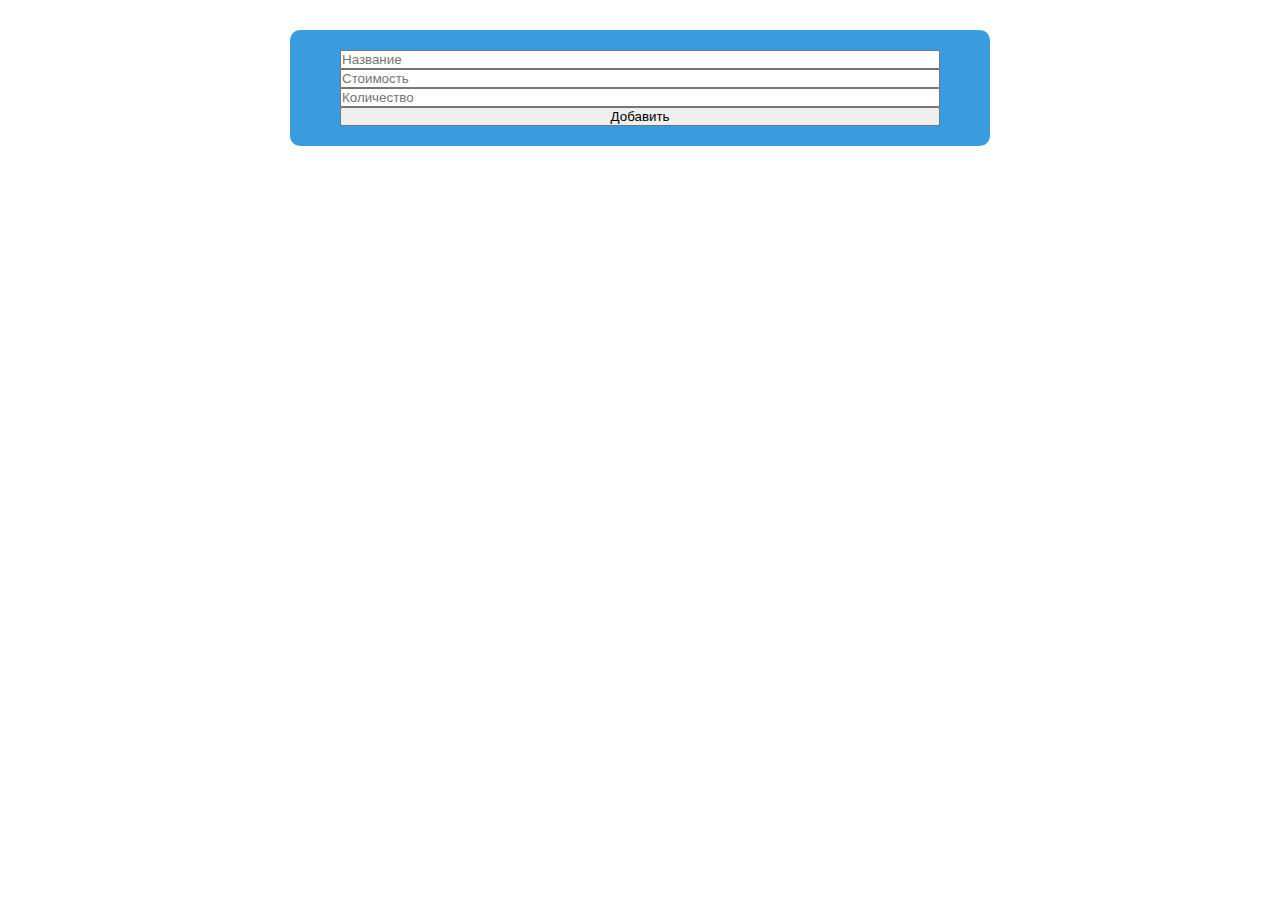
==== 26_11/index.html @ eb37e6d4 "process of adding cards" ====
<!DOCTYPE html>
<html lang="en">
	<head>
		<meta charset="UTF-8" />
		<meta http-equiv="X-UA-Compatible" content="IE=edge" />
		<meta name="viewport" content="width=device-width, initial-scale=1.0" />
		<title>Document</title>
		<link rel="stylesheet" href="./css/style.css" />
	</head>
	<body>
		<form id="form_product">
			<input type="text" name="title" placeholder="Название" />
			<input type="text" name="price" placeholder="Стоимость" />
			<input type="text" name="count" placeholder="Количество" />
			<button class="form_btn">Добавить</button>
		</form>
		<div class="products"></div>
		<script src="./script/script.js"></script>
	</body>
</html>
---- 26_11/css/style.css ----
* {
	padding: 0;
	margin: 0;
	box-sizing: border-box;
}

#form_product {
	width: 700px;
	margin: 0 auto;
    margin-top: 30px;
	padding: 20px 50px;
	display: flex;
	flex-direction: column;
	background-color: rgb(56, 156, 223);
	border-radius: 10px;
}
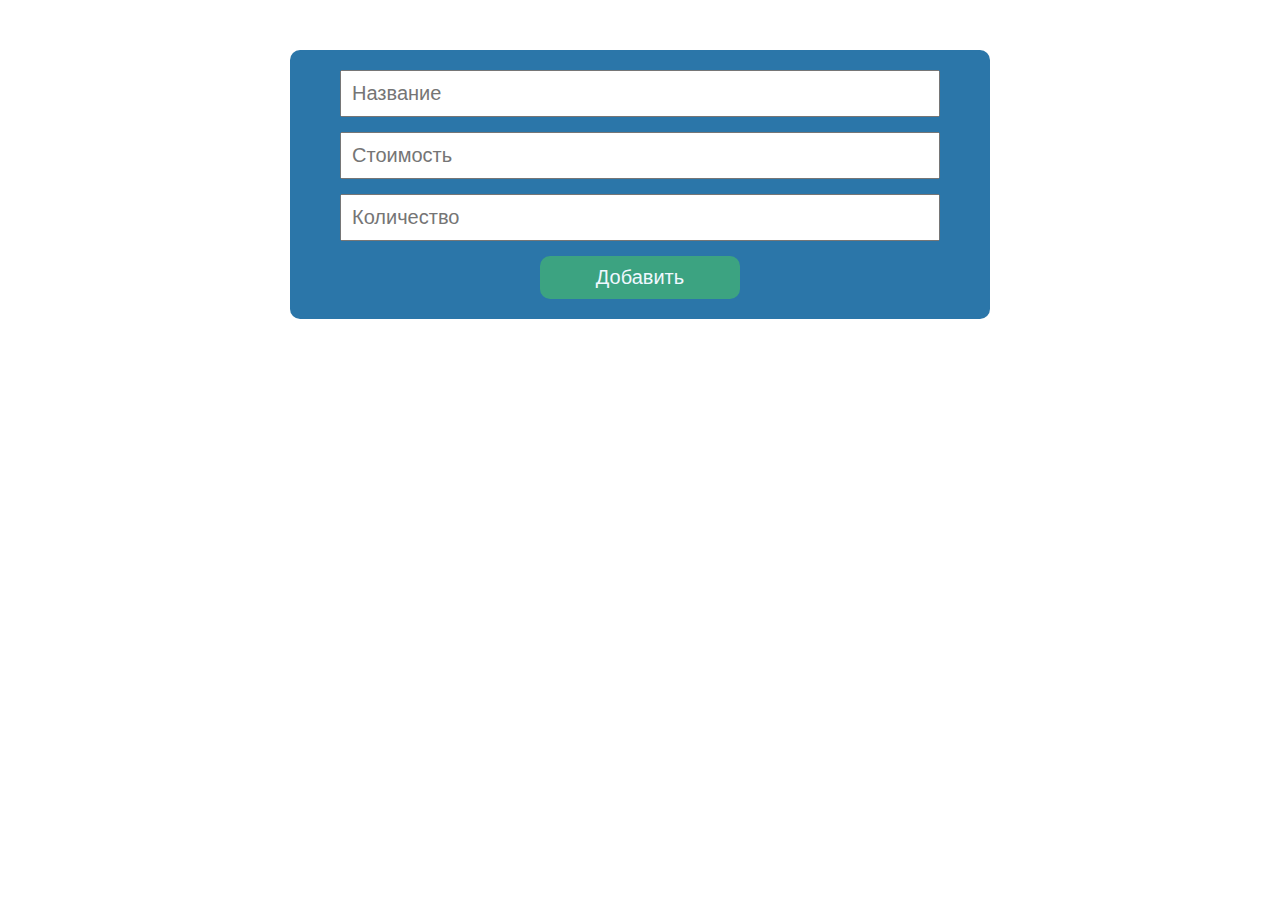
==== commit 360c431b: "adding block result" ====
--- a/26_11/index.html
+++ b/26_11/index.html
@@ -15,6 +15,7 @@
 			<button class="form_btn">Добавить</button>
 		</form>
 		<div class="products"></div>
+        <div class="result"></div>
 		<script src="./script/script.js"></script>
 	</body>
 </html>
--- a/26_11/css/style.css
+++ b/26_11/css/style.css
@@ -7,10 +7,58 @@
 #form_product {
 	width: 700px;
 	margin: 0 auto;
-    margin-top: 30px;
+	margin-top: 50px;
 	padding: 20px 50px;
 	display: flex;
 	flex-direction: column;
-	background-color: rgb(56, 156, 223);
+	background-color: rgb(43, 118, 169);
 	border-radius: 10px;
 }
+
+.products {
+	width: 750px;
+	margin: 0 auto;
+	display: flex;
+	flex-wrap: wrap;
+	justify-content: space-between;
+}
+
+.card {
+	border: 2px solid black;
+	border-radius: 2px;
+	width: 230px;
+	height: 230px;
+	padding: 45px 20px;
+	margin-top: 50px;
+}
+
+input {
+	margin-bottom: 15px;
+	padding: 10px 10px;
+	font-size: 20px;
+}
+
+.form_btn {
+	width: 200px;
+	padding: 10px;
+	font-size: 20px;
+	margin: 0 auto;
+	background-color: rgb(60, 163, 129);
+	color: aliceblue;
+	border-radius: 10px;
+	border: none;
+}
+
+.title_card {
+	font-size: 25px;
+    margin-bottom: 25px;
+}
+
+.price_card{
+    font-size: 20px;
+    margin-bottom: 25px;
+}
+
+.count_card {
+    font-style: 18px;
+}